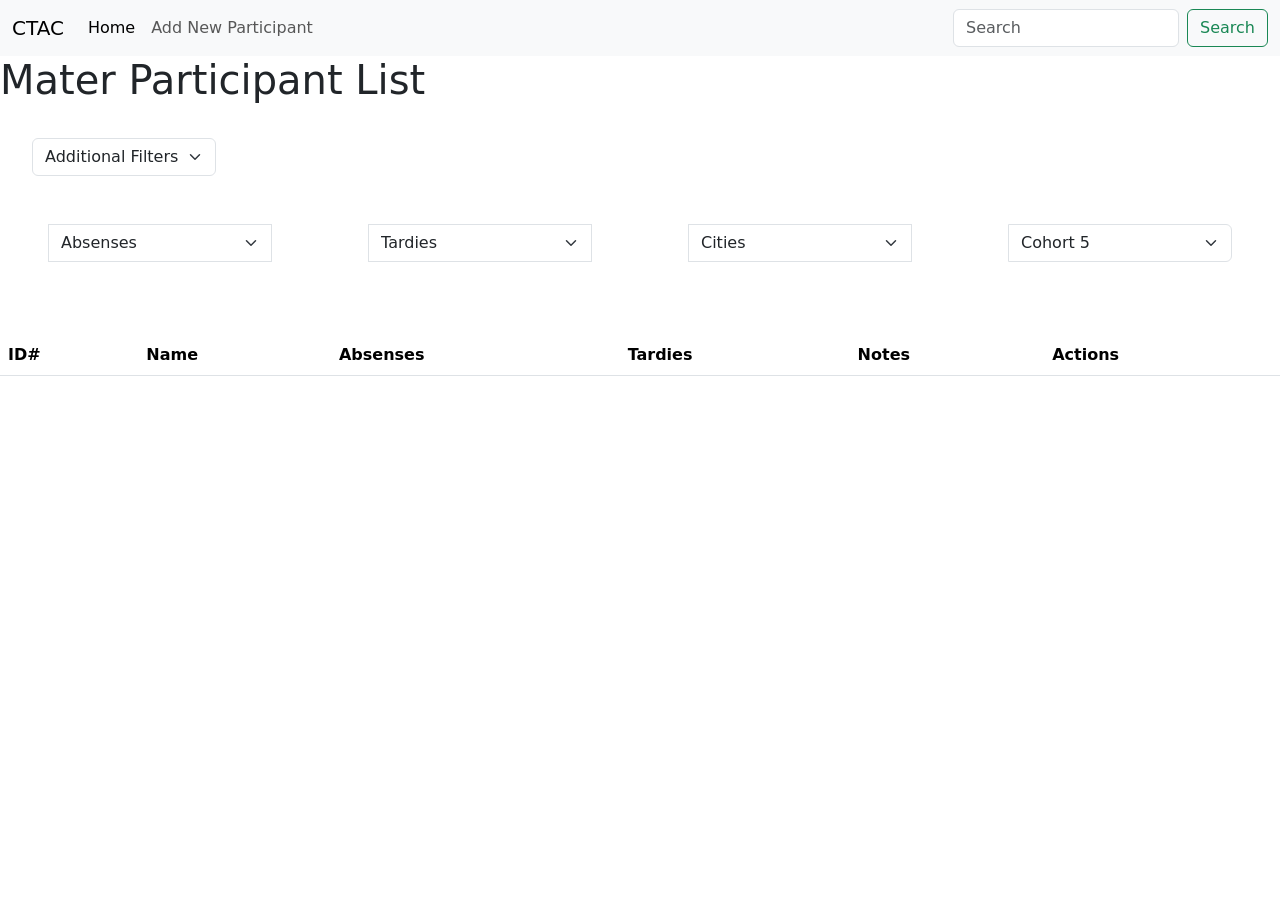
==== index.html @ 547c8c34 "done" ====
<!DOCTYPE html>
<html lang="en">
<head>
    <meta charset="UTF-8">
    <meta http-equiv="X-UA-Compatible" content="IE=edge">
    <meta name="viewport" content="width=device-width, initial-scale=1.0">
    <link href="https://cdn.jsdelivr.net/npm/bootstrap@5.2.2/dist/css/bootstrap.min.css" rel="stylesheet" integrity="sha384-Zenh87qX5JnK2Jl0vWa8Ck2rdkQ2Bzep5IDxbcnCeuOxjzrPF/et3URy9Bv1WTRi" crossorigin="anonymous">
    <link rel="stylesheet" href="https://cdn.jsdelivr.net/npm/bootstrap-icons@1.9.1/font/bootstrap-icons.css">
    
    <link rel="stylesheet" href="style.css">
    <title>Document</title>
</head>
<body>
    <div class="body-container">
        <nav class="navbar navbar-expand-lg bg-light">
            <div class="container-fluid">
                <a class="navbar-brand" href="#">CTAC</a>
                <button class="navbar-toggler" type="button" data-bs-toggle="collapse" data-bs-target="#navbarSupportedContent" aria-controls="navbarSupportedContent" aria-expanded="false" aria-label="Toggle navigation">
                    <span class="navbar-toggler-icon"></span>
                </button>
                <div class="collapse navbar-collapse" id="navbarSupportedContent">
                    <ul class="navbar-nav me-auto mb-2 mb-lg-0">
                        <li class="nav-item">
                            <a class="nav-link active" aria-current="page" href="#">Home</a>
                        </li>
                        <li class="nav-item">
                            <a id = "add-new-participant" class="nav-link" href="#">Add New Participant</a>
                        </li>
                    </ul>
                    <form class="d-flex" role="search">
                        <input class="form-control me-2" type="search" placeholder="Search" aria-label="Search">
                        <button class="btn btn-outline-success" type="submit">Search</button>
                    </form>
                </div>
            </div>
        </nav>
    
        <h1 class="title">Mater Participant List</h1>
        <div class="input-group filter">
            <div class="multipleSelection">
                <div class="selectBox" onclick="showCheckboxes()">
                    <select class="form-select" id="floatingSelect">
                        <option selected disabled>Additional Filters</option>
                    </select>
                    <div class="overSelect"></div>
                </div>
                <div id="checkBoxes" class="">
                    <div class="checkbox-group">
                        <input type="checkbox" id="probation" class="form-check-input"/>
                        <label for="probation" class="form-check-label">on probation</label>
                    </div>
                    <div class="checkbox-group">
                        <input type="checkbox" id="elective" class="form-check-input"/>
                        <label for="elective" class="form-check-label">has elective</label>
                    </div>
                    <div class="checkbox-group">
                        <input type="checkbox" id="notes" class="form-check-input"/>
                        <label for="notes" class="form-check-label">has notes</label>
                    </div>
                    <div class="checkbox-group">
                        <input type="checkbox" id="mentor" class="form-check-input"/>
                        <label for="mentor" class="form-check-label">assigned mentor</label>
                    </div>
                    <div class="checkbox-group">
                        <input type="checkbox" id="met" class="form-check-input"/>
                        <label for="met" class="form-check-label">met with staff</label>
                    </div>
                </div>
            </div>
    
            <select name="absenses" id="absenses" class="form-select m-5">
                <option value="" disabled selected>Absenses</option>
                <option value="0">0</option>
                <option value="1">1</option>
                <option value="2">2</option>
                <option value="3">3</option>
                <option value="4">4</option>
                <option value="5">5</option>
                <option value="6">6</option>
                <option value="7">7</option>
                <option value="8">8</option>
                <option value="9">9</option>
                <option value="10">10</option>
            </select>
    
            <select name="tardies" id="tardies" class="form-select m-5">
                <option value="" disabled selected>Tardies</option>
                <option value="0">0</option>
                <option value="1">1</option>
                <option value="2">2</option>
                <option value="3">3</option>
                <option value="4">4</option>
                <option value="5">5</option>
                <option value="6">6</option>
                <option value="7">7</option>
                <option value="8">8</option>
                <option value="9">9</option>
                <option value="10">10</option>
            </select>
    
            <select name="cities" id="cities" class="form-select m-5">
                <option value="" disabled selected>Cities</option>
                <option value="charlotte">Charlotte, NC</option>
                <option value="raleigh">Raleigh, NC</option>
                <option value="wilmington">Wilmington, NC</option>
                <option value="detroit">Detroit, MI</option>
                <option value="minneapolis">Minneapolis, MN</option>
                <option value="dallas">Dallas, TX</option>
                <option value="atlanta">Atlanta, GA</option>
            </select>
    
            <select name="cohorts" id="cohorts" class="form-select m-5">
                <option value="" disabled >Cohort</option>
                <option value="c5" selected>Cohort 5</option>
                <option value="c4">Cohort 4</option>
            </select>
        </div>
    
        <table class="participant-list table">
            <thead>
                <tr>
                    <th scope="col">ID#</th>
                    <th scope="col">Name</th>
                    <th scope="col">Absenses</th>
                    <th scope="col">Tardies</th>
                    <th scope="col">Notes</th>
                    <th scope="col">Actions</th>
                </tr>
            </thead>
            <tbody>
                <!-- <tr class="student-row" id="student0">
                    <td class="id">0</td>
                    <td class="name">Simone Mayers</td>
                    <td class="absenses">0</td>
                    <td class="tardies">0</td>
                    <td class="notes">Great</td>
                    <td class="actions">
                        <button class="btn mentor-btn" title="mentor"><i class="bi bi-person-plus-fill"></i></button>
                        <button class="btn capstone-btn" title="capstone"><i class="bi bi-mortarboard-fill"></i></button>
                        <button class="btn elective-btn"title="elective"><i class="bi bi-bookmark-star-fill"></i></button>
                        <button class="btn tardy-btn" title="tardy"><i class="bi bi-bell-fill"></i></button>
                        <button class="absense-btn btn" title="absense"><i class="bi bi-calendar-x"></i></button>
                        <button class="note-btn btn" title="note"><i class="bi bi-journal-text"></i></button>
                    </td>
                </tr> -->
        
            </tbody>
        </table>

        <div class="new-participant-pop-up">
            <button class="exit-pop-up-button btn">x</button>
            <h3 class="pop-up-title">Add New Participant</h3>
            <form class="form">
                <div class="input-group">
                    <label for="new-first-name" class="input-group-text">First Name</label>
                    <input id="new-first-name" class="form-control">
                </div>

                <div class="input-group">
                    <label for="new-last-name" class="input-group-text">Last Name</label>
                    <input id="new-last-name" class="form-control">
                </div>
                
                
                <div class="input-group">
                    <label for="new-cohort" class="input-group-text">Cohort</label>
                    <select id="new-cohort" class="form-select">
                        <option value="c5">Cohort 5</option>
                        <option value="c4">Cohort 4</option>
                    </select>
                </div>

                <div class="input-group">
                    <label for="new-city" class="input-group-text">Cities</label>
                    <select id="new-city" class="form-select">
                        <option value="charlotte">Charlotte, NC</option>
                        <option value="raleigh">Raleigh, NC</option>
                        <option value="wilmington">Wilmington, NC</option>
                        <option value="detriot">Detriot, MI</option>
                        <option value="minneapolis">Minneapolis, MN</option>
                        <option value="dallas">Dallas, TX</option>
                        <option value="atlanta">Atlanta, GA</option>
                    </select>
                </div>
                <button class="btn btn-success new-participant-button" type="button">Submit</button>
            </form>
        </div>
        
        
        <div class="add-mentor-pop-up">
            <button class="exit-pop-up-button btn">x</button>
            <h3 class="pop-up-title">Add Mentor</h3>
            <form class="form">
                <div class="input-group">
                    <label for="new-mentor-name" class="input-group-text">Mentor Name</label>
                    <input id="new-mentor-name" class="form-control">
                </div>       
                <button class="btn btn-success add-mentor-button" type="button">Submit</button>
            </form>
        </div>

        <div class="add-capstone-pop-up">
            <button class="exit-pop-up-button btn">x</button>
            <h3 class="pop-up-title">Add Capstone Project</h3>
            <form class="form">
                <div class="input-group">
                    <label for="new-capstone-name" class="input-group-text">Title</label>
                    <input id="new-capstone-name" class="form-control">
                </div>
                
                <div class="input-group">
                    <label for="new-structure" class="input-group-text">Structure</label>
                    <select id="new-structure" class="form-select">
                        <option value="true">Group</option>
                        <option value="false">Individual</option>
                    </select>
                </div>
                <button class="btn btn-success add-capstone-button" type="button">Submit</button>
            </form>
        </div>
        
        <div class="add-elective-pop-up">
            <button class="exit-pop-up-button btn">x</button>
            <h3 class="pop-up-title">Add Elective</h3>
            <form class="form">
                <div class="input-group">
                    <label for="new-elective" class="input-group-text">Elective</label>
                    <select id="new-elective" class="form-select">
                        <option value="javascript">JavaScript Libraries</option>
                        <option value="analytics">Data Analytics</option>
                        <option value="cyber">Cyber Security</option>
                        <option value="management">Project Management</option>
                    </select>
                </div>
                <button class="btn btn-success add-elective-button" type="button">Submit</button>
            </form>
        </div>
        
        <div class="add-tardy-pop-up">
            <button class="exit-pop-up-button btn">x</button>
            <h3 class="pop-up-title">Add Tardy</h3>
            <form class="form">
                <div class="input-group">
                    <label for="new-tardy" class="input-group-text">Reason</label>
                    <select id="new-tardy" class="form-select">
                        <option value="traffic">Traffic</option>
                        <option value="overslept">Overslept</option>
                        <option value="health">Health</option>
                        <option value="family">Family</option>
                        <option value="car">Car Trouble</option>
                        <option value="other">Other</option>
                    </select>
                </div>
                <button class="btn btn-success add-tardy-button" type="button">Submit</button>
            </form>
        </div>
        
        <div class="add-absense-pop-up">
            <button class="exit-pop-up-button btn">x</button>
            <h3 class="pop-up-title">Add Absense</h3>
            <form class="form">
                <div class="input-group">
                    <label for="new-absense" class="input-group-text">Reason</label>
                    <select id="new-absense" class="form-select">
                        <option value="overslept">Overslept</option>
                        <option value="health">Health</option>
                        <option value="family">Family</option>
                        <option value="car">Car Trouble</option>
                        <option value="other">Other</option>
                    </select>
                </div>
                <button class="btn btn-success add-absense-button" type="button">Submit</button>
            </form>
        </div>

        <div class="add-note-pop-up">
            <button class="exit-pop-up-button btn">x</button>
            <h3 class="pop-up-title">Add Note</h3>
            <form class="form">
                <div class="input-group">
                    <label for="new-note-name" class="input-group-text">Title</label>
                    <input id="new-note-name" class="form-control">
                </div>
                
                <div class="input-group form-floating">
                    <textarea class="form-control" placeholder="Write Notes Here" name="" id="new-note" cols="30" rows="10"></textarea>
                </div>
                <button class="btn btn-success add-note-button" type="button">Submit</button>
            </form>
        </div>

    </div>
    
    <script src="https://cdn.jsdelivr.net/npm/bootstrap@5.2.2/dist/js/bootstrap.bundle.min.js" integrity="sha384-OERcA2EqjJCMA+/3y+gxIOqMEjwtxJY7qPCqsdltbNJuaOe923+mo//f6V8Qbsw3" crossorigin="anonymous"></script>
    <script src="https://cdn.jsdelivr.net/npm/@popperjs/core@2.11.6/dist/umd/popper.min.js" integrity="sha384-oBqDVmMz9ATKxIep9tiCxS/Z9fNfEXiDAYTujMAeBAsjFuCZSmKbSSUnQlmh/jp3" crossorigin="anonymous"></script>
    <script src="https://cdn.jsdelivr.net/npm/bootstrap@5.2.2/dist/js/bootstrap.min.js" integrity="sha384-IDwe1+LCz02ROU9k972gdyvl+AESN10+x7tBKgc9I5HFtuNz0wWnPclzo6p9vxnk" crossorigin="anonymous"></script>
    
    <script src="script.js"></script>
</body>
</html>
---- style.css ----
.filter{
    display: flex;
    justify-content: space-around;
}

.multipleSelection {
    display: flex;
    width: 100%;
    margin: auto;
    margin-left: 2.5%;
}
.selectBox{
    margin-right: 1%;
}

#floatingSelect option{
    width: 100%;
}

#checkBoxes {
    display: none;
}

#checkBoxes label {
    font-size: 0.8em;
    white-space: nowrap;
}

.form-check-input{
    margin: auto 5% auto 0%;
    width: 1.3em;
}

.checkbox-group{
    display: flex;
    width: fit-content;
    margin: auto 4% auto 0%;
}

.new-participant-pop-up, .add-mentor-pop-up{
    width: 40rem;
    height: 27rem;
    position: absolute; 
    top: 20vh;
    bottom: 25vh;
    left: 20vw;
    right: 20vw;
    background-color: rgb(248, 249, 250);
    display: none;
}
.add-mentor-pop-up{
    width: 30rem;
    height: 15rem;
    top: 25vh;
    bottom: 25vh;
    left: 30vw;
    right: 30vw;
}
.exit-pop-up-button{
    display: flex;
    margin: 0% 0% 0% auto;
}
.pop-up-title{
    text-align: center;
}
.form{
    padding: 3% 10%;
}
.input-group{
    padding: 2% 0%;
}
.new-participant-button, .add-mentor-button, .add-capstone-button, .add-elective-button, .add-tardy-button, .add-absense-button, .add-note-button{
    /* text-align: center; */
    margin: 5% auto 1% auto;
    display: flex;
    
    
}
.add-capstone-pop-up{
    width: 30rem;
    height: 17rem;
    position: absolute; 
    top: 25vh;
    bottom: 25vh;
    left: 30vw;
    right: 30vw;
    background-color: rgb(248, 249, 250);
    display: none;
}
.add-elective-pop-up{
    width: 25rem;
    height: 15rem;
    position: absolute; 
    top: 25vh;
    bottom: 25vh;
    left: 35vw;
    right: 35vw;
    background-color: rgb(248, 249, 250);
    display: none;
}
.add-tardy-pop-up{
    width: 25rem;
    height: 15rem;
    position: absolute; 
    top: 25vh;
    bottom: 25vh;
    left: 35vw;
    right: 35vw;
    background-color: rgb(248, 249, 250);
    display: none;
}
.add-absense-pop-up{
    width: 25rem;
    height: 15rem;
    position: absolute; 
    top: 25vh;
    bottom: 25vh;
    left: 35vw;
    right: 35vw;
    background-color: rgb(248, 249, 250);
    display: none;
}
.add-note-pop-up{
    width: 25rem;
    height: 18rem;
    position: absolute; 
    top: 25vh;
    bottom: 25vh;
    left: 35vw;
    right: 35vw;
    background-color: rgb(248, 249, 250);
    display: none;
}
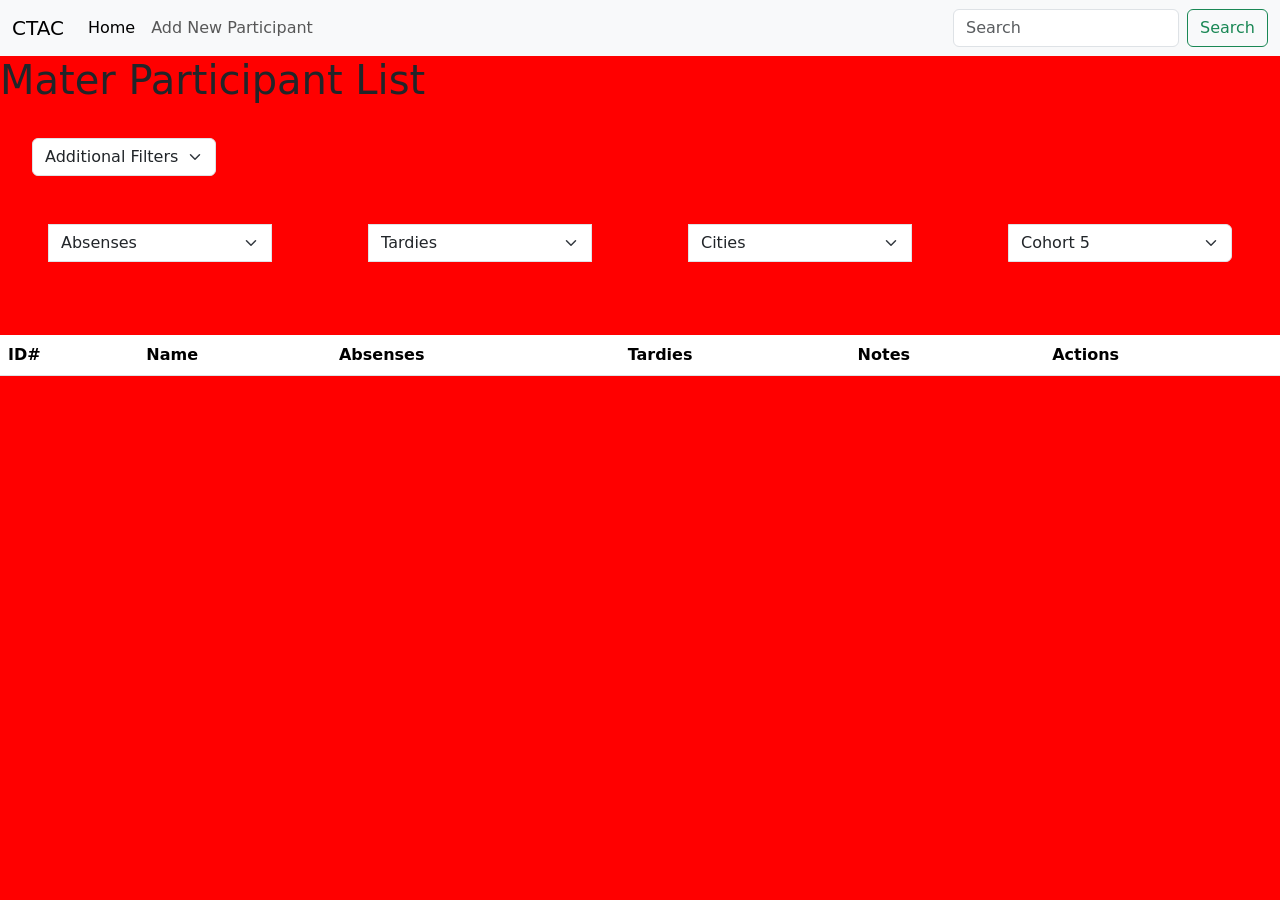
==== commit d36b1d8a: "moved files around" ====
--- a/index.html
+++ b/index.html
@@ -6,11 +6,11 @@
     <meta name="viewport" content="width=device-width, initial-scale=1.0">
     <link href="https://cdn.jsdelivr.net/npm/bootstrap@5.2.2/dist/css/bootstrap.min.css" rel="stylesheet" integrity="sha384-Zenh87qX5JnK2Jl0vWa8Ck2rdkQ2Bzep5IDxbcnCeuOxjzrPF/et3URy9Bv1WTRi" crossorigin="anonymous">
     <link rel="stylesheet" href="https://cdn.jsdelivr.net/npm/bootstrap-icons@1.9.1/font/bootstrap-icons.css">
-    
+
     <link rel="stylesheet" href="style.css">
     <title>Document</title>
 </head>
-<body>
+<body style="background-color: red;">
     <div class="body-container">
         <nav class="navbar navbar-expand-lg bg-light">
             <div class="container-fluid">
@@ -34,11 +34,11 @@
                 </div>
             </div>
         </nav>
-    
+
         <h1 class="title">Mater Participant List</h1>
         <div class="input-group filter">
             <div class="multipleSelection">
-                <div class="selectBox" onclick="showCheckboxes()">
+                <div class="selectBox">
                     <select class="form-select" id="floatingSelect">
                         <option selected disabled>Additional Filters</option>
                     </select>
@@ -67,7 +67,7 @@
                     </div>
                 </div>
             </div>
-    
+
             <select name="absenses" id="absenses" class="form-select m-5">
                 <option value="" disabled selected>Absenses</option>
                 <option value="0">0</option>
@@ -82,7 +82,7 @@
                 <option value="9">9</option>
                 <option value="10">10</option>
             </select>
-    
+
             <select name="tardies" id="tardies" class="form-select m-5">
                 <option value="" disabled selected>Tardies</option>
                 <option value="0">0</option>
@@ -97,7 +97,7 @@
                 <option value="9">9</option>
                 <option value="10">10</option>
             </select>
-    
+
             <select name="cities" id="cities" class="form-select m-5">
                 <option value="" disabled selected>Cities</option>
                 <option value="charlotte">Charlotte, NC</option>
@@ -108,14 +108,14 @@
                 <option value="dallas">Dallas, TX</option>
                 <option value="atlanta">Atlanta, GA</option>
             </select>
-    
+
             <select name="cohorts" id="cohorts" class="form-select m-5">
                 <option value="" disabled >Cohort</option>
                 <option value="c5" selected>Cohort 5</option>
                 <option value="c4">Cohort 4</option>
             </select>
         </div>
-    
+
         <table class="participant-list table">
             <thead>
                 <tr>
@@ -143,7 +143,7 @@
                         <button class="note-btn btn" title="note"><i class="bi bi-journal-text"></i></button>
                     </td>
                 </tr> -->
-        
+
             </tbody>
         </table>
 
@@ -160,8 +160,8 @@
                     <label for="new-last-name" class="input-group-text">Last Name</label>
                     <input id="new-last-name" class="form-control">
                 </div>
-                
-                
+
+
                 <div class="input-group">
                     <label for="new-cohort" class="input-group-text">Cohort</label>
                     <select id="new-cohort" class="form-select">
@@ -185,16 +185,16 @@
                 <button class="btn btn-success new-participant-button" type="button">Submit</button>
             </form>
         </div>
-        
-        
-        <div class="add-mentor-pop-up">
+
+
+        <!-- <div class="add-mentor-pop-up">
             <button class="exit-pop-up-button btn">x</button>
             <h3 class="pop-up-title">Add Mentor</h3>
             <form class="form">
                 <div class="input-group">
                     <label for="new-mentor-name" class="input-group-text">Mentor Name</label>
                     <input id="new-mentor-name" class="form-control">
-                </div>       
+                </div>
                 <button class="btn btn-success add-mentor-button" type="button">Submit</button>
             </form>
         </div>
@@ -207,7 +207,7 @@
                     <label for="new-capstone-name" class="input-group-text">Title</label>
                     <input id="new-capstone-name" class="form-control">
                 </div>
-                
+
                 <div class="input-group">
                     <label for="new-structure" class="input-group-text">Structure</label>
                     <select id="new-structure" class="form-select">
@@ -217,9 +217,9 @@
                 </div>
                 <button class="btn btn-success add-capstone-button" type="button">Submit</button>
             </form>
-        </div>
-        
-        <div class="add-elective-pop-up">
+        </div> -->
+
+        <!-- <div class="add-elective-pop-up">
             <button class="exit-pop-up-button btn">x</button>
             <h3 class="pop-up-title">Add Elective</h3>
             <form class="form">
@@ -234,9 +234,9 @@
                 </div>
                 <button class="btn btn-success add-elective-button" type="button">Submit</button>
             </form>
-        </div>
-        
-        <div class="add-tardy-pop-up">
+        </div> -->
+
+        <!-- <div class="add-tardy-pop-up">
             <button class="exit-pop-up-button btn">x</button>
             <h3 class="pop-up-title">Add Tardy</h3>
             <form class="form">
@@ -253,9 +253,9 @@
                 </div>
                 <button class="btn btn-success add-tardy-button" type="button">Submit</button>
             </form>
-        </div>
-        
-        <div class="add-absense-pop-up">
+        </div> -->
+
+        <!-- <div class="add-absense-pop-up">
             <button class="exit-pop-up-button btn">x</button>
             <h3 class="pop-up-title">Add Absense</h3>
             <form class="form">
@@ -271,9 +271,9 @@
                 </div>
                 <button class="btn btn-success add-absense-button" type="button">Submit</button>
             </form>
-        </div>
-
-        <div class="add-note-pop-up">
+        </div> -->
+
+        <!-- <div class="add-note-pop-up">
             <button class="exit-pop-up-button btn">x</button>
             <h3 class="pop-up-title">Add Note</h3>
             <form class="form">
@@ -281,20 +281,20 @@
                     <label for="new-note-name" class="input-group-text">Title</label>
                     <input id="new-note-name" class="form-control">
                 </div>
-                
+
                 <div class="input-group form-floating">
                     <textarea class="form-control" placeholder="Write Notes Here" name="" id="new-note" cols="30" rows="10"></textarea>
                 </div>
                 <button class="btn btn-success add-note-button" type="button">Submit</button>
             </form>
-        </div>
+        </div> -->
 
     </div>
-    
+
     <script src="https://cdn.jsdelivr.net/npm/bootstrap@5.2.2/dist/js/bootstrap.bundle.min.js" integrity="sha384-OERcA2EqjJCMA+/3y+gxIOqMEjwtxJY7qPCqsdltbNJuaOe923+mo//f6V8Qbsw3" crossorigin="anonymous"></script>
     <script src="https://cdn.jsdelivr.net/npm/@popperjs/core@2.11.6/dist/umd/popper.min.js" integrity="sha384-oBqDVmMz9ATKxIep9tiCxS/Z9fNfEXiDAYTujMAeBAsjFuCZSmKbSSUnQlmh/jp3" crossorigin="anonymous"></script>
     <script src="https://cdn.jsdelivr.net/npm/bootstrap@5.2.2/dist/js/bootstrap.min.js" integrity="sha384-IDwe1+LCz02ROU9k972gdyvl+AESN10+x7tBKgc9I5HFtuNz0wWnPclzo6p9vxnk" crossorigin="anonymous"></script>
-    
-    <script src="script.js"></script>
+
+    <script type="module" src="./scripts/main.js"></script>
 </body>
-</html>+</html>
--- a/style.css
+++ b/style.css
@@ -40,7 +40,7 @@
 .new-participant-pop-up, .add-mentor-pop-up{
     width: 40rem;
     height: 27rem;
-    position: absolute; 
+    position: absolute;
     top: 20vh;
     bottom: 25vh;
     left: 20vw;
@@ -55,6 +55,7 @@
     bottom: 25vh;
     left: 30vw;
     right: 30vw;
+    display: block;
 }
 .exit-pop-up-button{
     display: flex;
@@ -73,61 +74,61 @@
     /* text-align: center; */
     margin: 5% auto 1% auto;
     display: flex;
-    
-    
+
+
 }
 .add-capstone-pop-up{
     width: 30rem;
     height: 17rem;
-    position: absolute; 
+    position: absolute;
     top: 25vh;
     bottom: 25vh;
     left: 30vw;
     right: 30vw;
     background-color: rgb(248, 249, 250);
-    display: none;
+    /* display: none; */
 }
 .add-elective-pop-up{
     width: 25rem;
     height: 15rem;
-    position: absolute; 
+    position: absolute;
     top: 25vh;
     bottom: 25vh;
     left: 35vw;
     right: 35vw;
     background-color: rgb(248, 249, 250);
-    display: none;
+    /* display: none; */
 }
 .add-tardy-pop-up{
     width: 25rem;
     height: 15rem;
-    position: absolute; 
+    position: absolute;
     top: 25vh;
     bottom: 25vh;
     left: 35vw;
     right: 35vw;
     background-color: rgb(248, 249, 250);
-    display: none;
+    /* display: none; */
 }
 .add-absense-pop-up{
     width: 25rem;
     height: 15rem;
-    position: absolute; 
+    position: absolute;
     top: 25vh;
     bottom: 25vh;
     left: 35vw;
     right: 35vw;
     background-color: rgb(248, 249, 250);
-    display: none;
+    /* display: none; */
 }
 .add-note-pop-up{
     width: 25rem;
     height: 18rem;
-    position: absolute; 
+    position: absolute;
     top: 25vh;
     bottom: 25vh;
     left: 35vw;
     right: 35vw;
     background-color: rgb(248, 249, 250);
-    display: none;
-}+    /* display: none; */
+}
